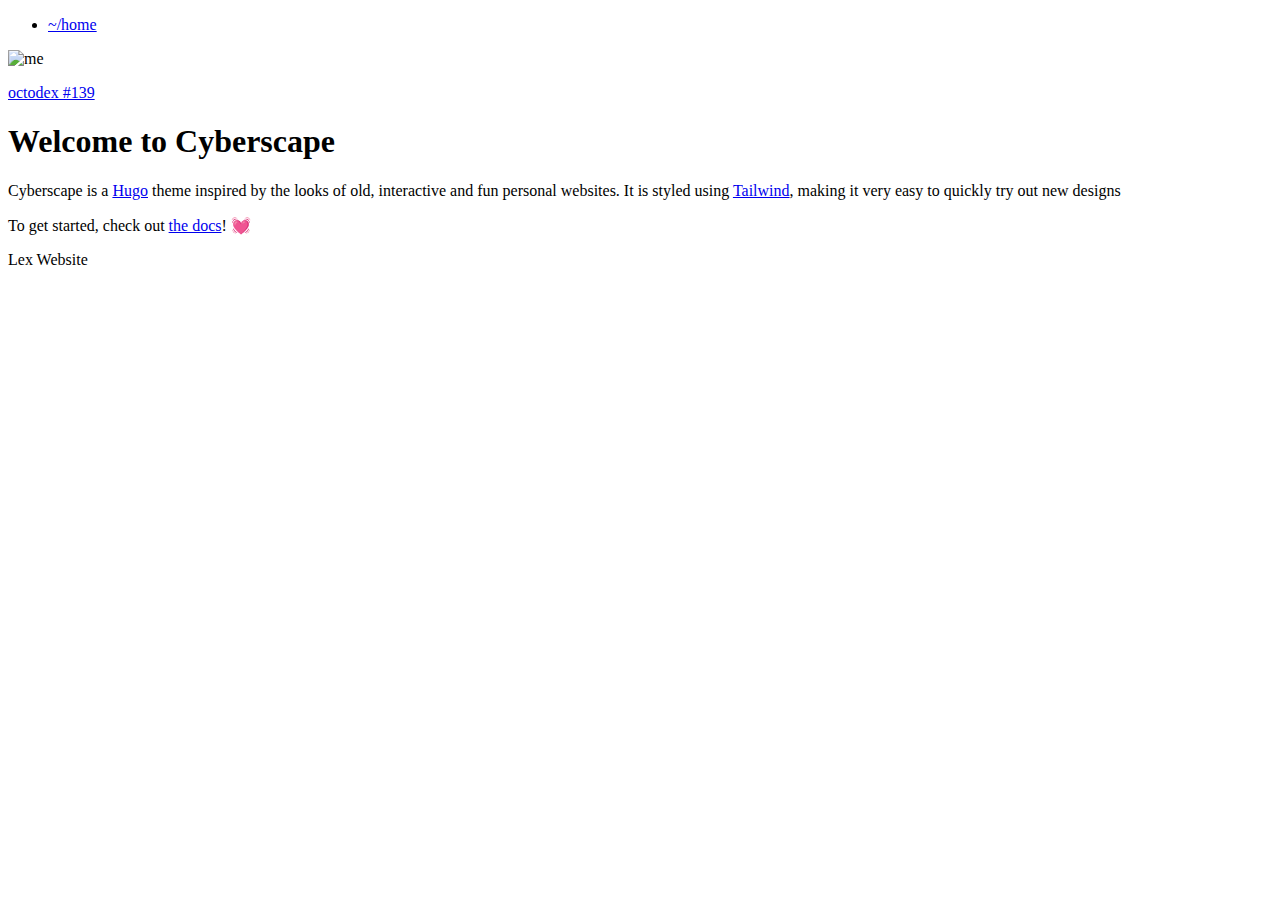
==== public/index.html @ 32cdb38d "initial commit" ====
<!DOCTYPE html>
<html><head>
	<meta name="generator" content="Hugo 0.127.0"><script src="/livereload.js?mindelay=10&amp;v=2&amp;port=1313&amp;path=livereload" data-no-instant defer></script>
  <meta charset="utf-8" />
  <meta name="viewport" content="width=device-width, initial-scale=1" />
  
  <link rel="stylesheet" href="/style.css" />
   
  <title>Lex Website</title>
</head>
<body
    class="bg-[url('/images/aquagalaxy.gif')] max-w-[100vw] overflow-x-hidden font-serif"
  ><header>
  <a href="/">
    <figure
      id="header"
      class="max-w-4xl h-20 bg-[url('/images/cyberscape.gif')] border-4 border-pink-400 mx-4 mt-16 lg:m-auto lg:mt-16"
    ></figure>
  </a>
</header>
<div class="flex flex-col lg:flex-row max-w-4xl mx-4 lg:m-auto relative">
      <nav
  class="border-4 bg-white border-pink-400 p-4 w-full lg:w-auto lg:max-w-xs max-h-full"
>
  <ul>
     
    <li>
      <a href="http://localhost:1313/">~/home</a>
    </li>
    
  </ul>
</nav>


<main class="w-full h-full bg-white border-4 border-blue-800 border-dotted p-4">
  <section>
    <div class="right margin">
      <img src="/images/octodex.jpg" alt="me" />
      <p><a href="https://octodex.github.com/boxertocat/">octodex #139</a></p>
    </div>
    <h1 class="text-xl font-bold">Welcome to Cyberscape</h1>
    <p class="my-4">
      Cyberscape is a <a href="https://gohugo.io/">Hugo</a> theme inspired by
      the looks of old, interactive and fun personal websites. It is styled
      using <a href="https://tailwindcss.com">Tailwind</a>, making it very easy
      to
      <span
        class="bg-[url('/images/water.webp')] text-black font-bold p-4 block"
        >quickly try out new designs
      </span>
    </p>
  </section>

  <section>
    <p>
      To get started, check out
      <a href="https://github.com/isaksolheim/cyberscape">the docs</a>! 💓
    </p>
  </section>
</main>


    </div><footer
  class="max-w-4xl bg-white border-4 border-pink-400 border-double text-center mx-4 mb-16 lg:m-auto lg:mb-16"
>
  Lex Website
</footer>
</body>
</html>
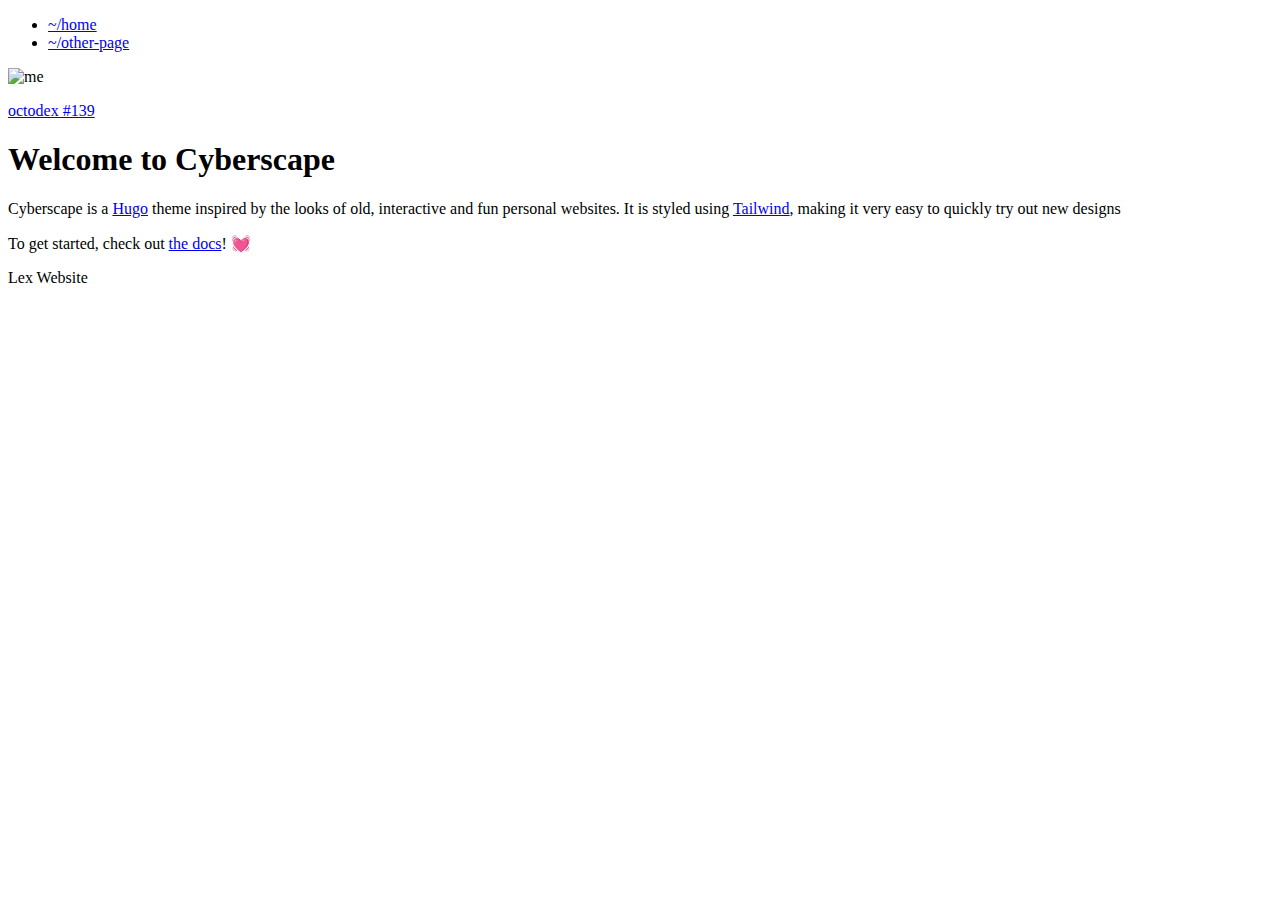
==== commit a4026235: "switch toml file" ====
--- a/public/index.html
+++ b/public/index.html
@@ -26,6 +26,10 @@
      
     <li>
       <a href="http://localhost:1313/">~/home</a>
+    </li>
+     
+    <li>
+      <a href="/other-page/">~/other-page</a>
     </li>
     
   </ul>
